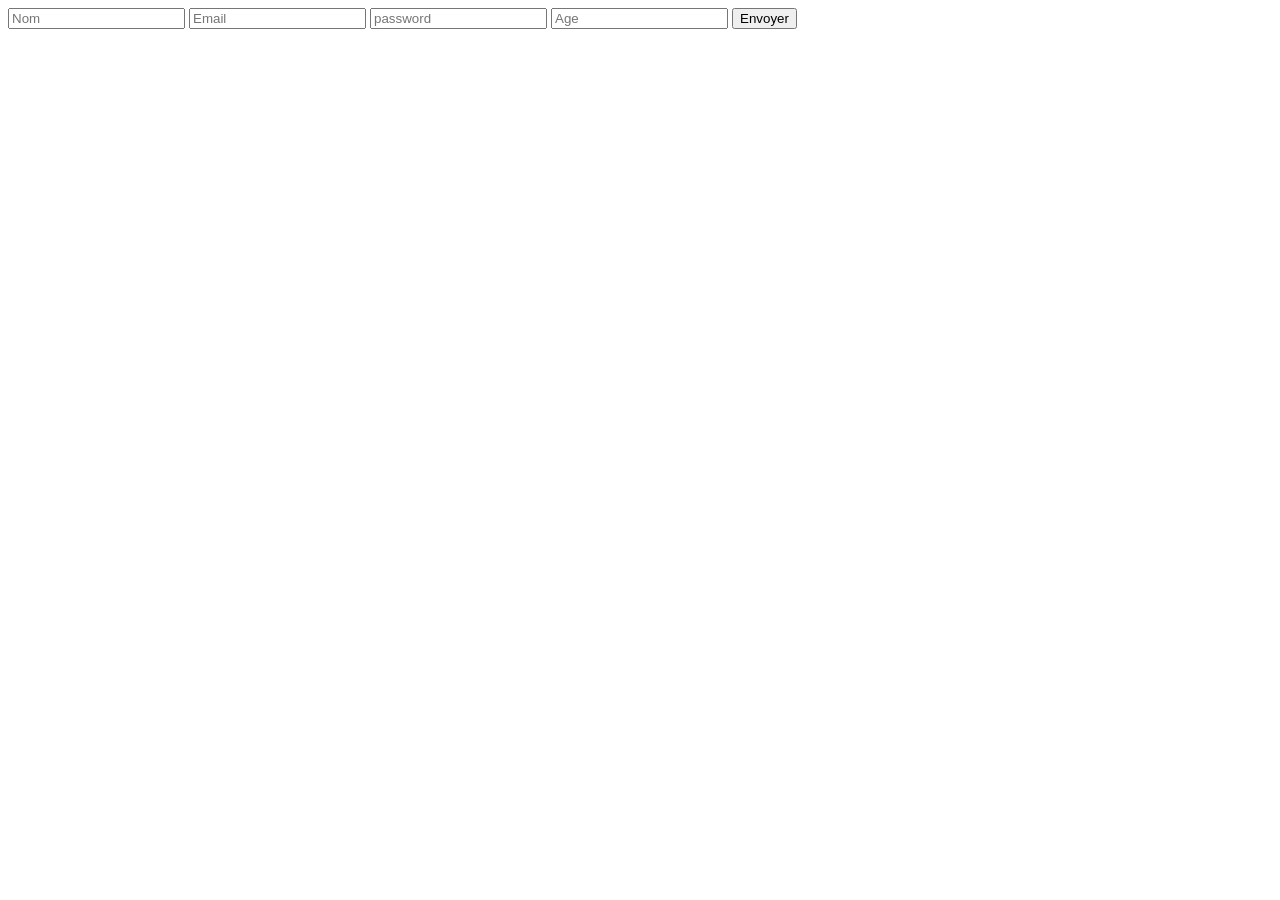
==== demos/form/index.html @ 314c2c95 "feat: start demo secure form" ====
<!DOCTYPE html>
<html lang="fr">
<head>
    <meta charset="UTF-8">
    <meta name="viewport" content="width=device-width, initial-scale=1.0">
    <title>Document</title>
</head>
<body>
    <form action="http://localhost:8080" method="post">
        <input type="text" placeholder="Nom">
        <input type="email" placeholder="Email">
        <input type="password" placeholder="password">
        <input type="number" placeholder="Age">
        <input type="submit" value="Envoyer">
    </form>
</body>
</html>
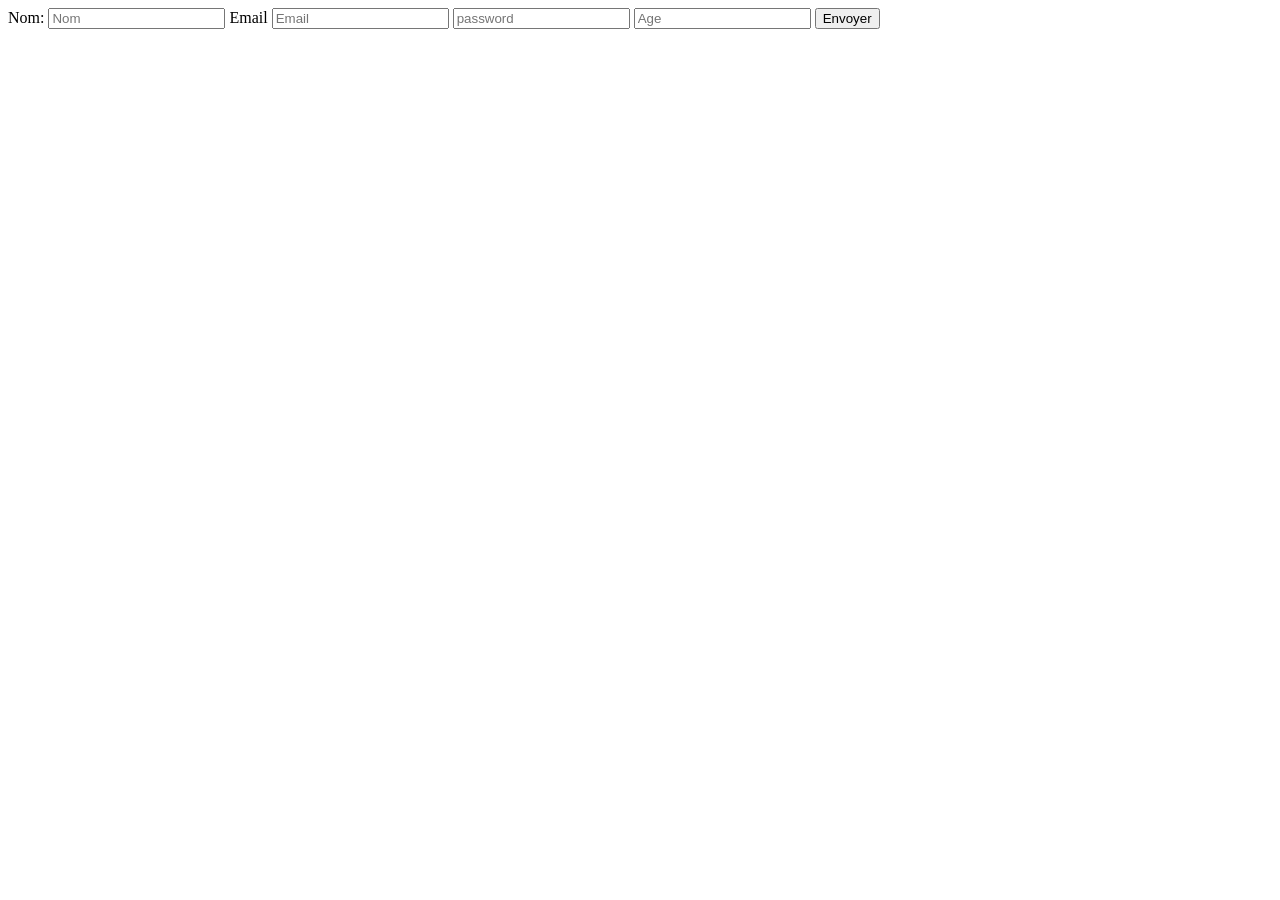
==== commit 1df6d1ab: "refactor: startting html secure form attributs" ====
--- a/demos/form/index.html
+++ b/demos/form/index.html
@@ -7,10 +7,12 @@
 </head>
 <body>
     <form action="http://localhost:8080" method="post">
-        <input type="text" placeholder="Nom">
-        <input type="email" placeholder="Email">
-        <input type="password" placeholder="password">
-        <input type="number" placeholder="Age">
+        <label for="firstname">Nom:</label>
+        <input type="text" name="firstname" id="firstname" placeholder="Nom" minlength="2" maxlength="50">
+        <label for="email">Email</label>
+        <input type="email" name="email" id="email" placeholder="Email" pattern="^((?!\.)[\w\-_.]*[^.])(@\w+)(\.\w+(\.\w+)?[^.\W])$">
+        <input type="password" name="password" placeholder="password">
+        <input type="number" name="age" placeholder="Age">
         <input type="submit" value="Envoyer">
     </form>
 </body>
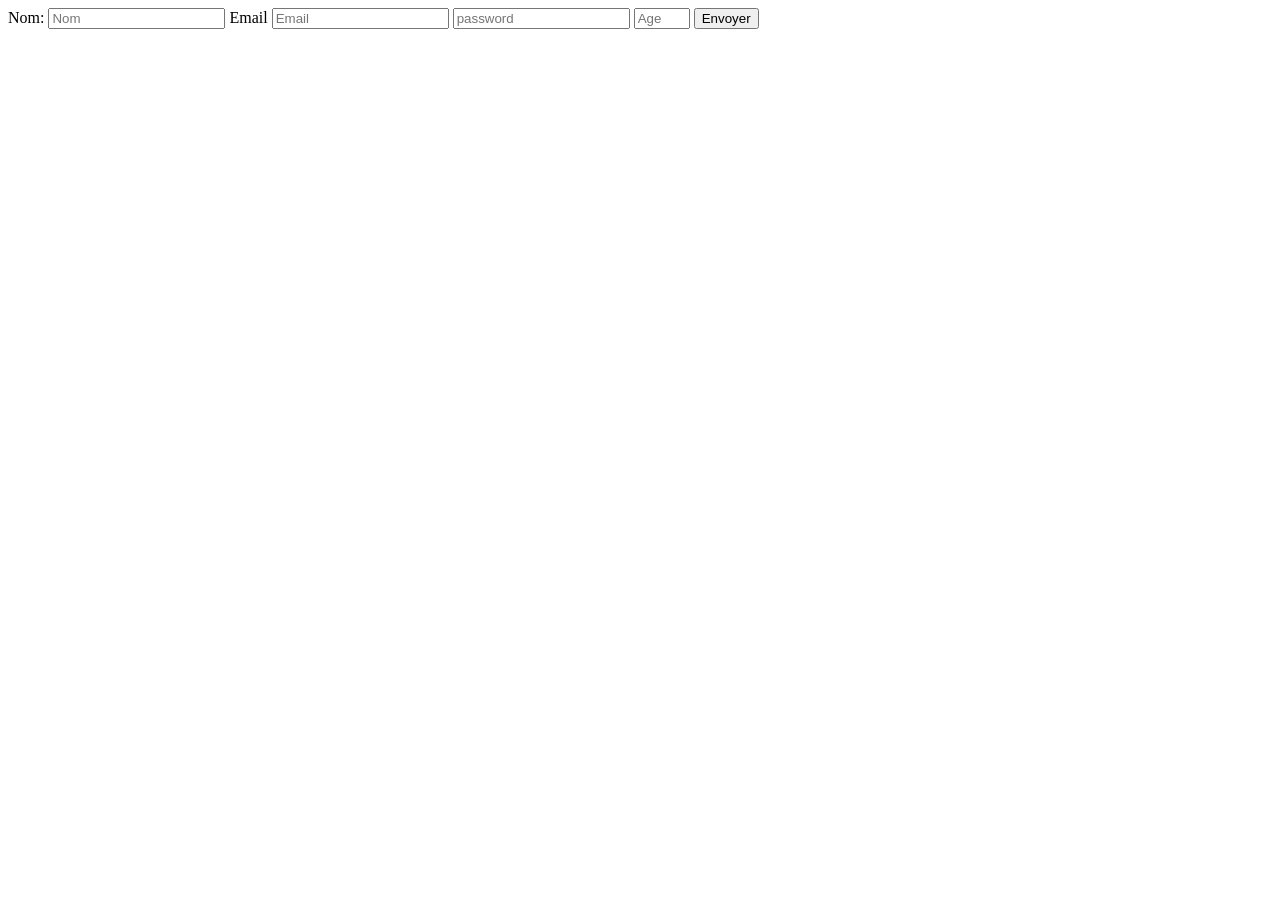
==== commit 7fc38839: "refactor: end secure html attributs" ====
--- a/demos/form/index.html
+++ b/demos/form/index.html
@@ -8,11 +8,15 @@
 <body>
     <form action="http://localhost:8080" method="post">
         <label for="firstname">Nom:</label>
-        <input type="text" name="firstname" id="firstname" placeholder="Nom" minlength="2" maxlength="50">
+        <input type="text" name="firstname" id="firstname" placeholder="Nom"
+            minlength="2" maxlength="50"
+            required pattern="[a-z]{2,}"
+        >
         <label for="email">Email</label>
-        <input type="email" name="email" id="email" placeholder="Email" pattern="^((?!\.)[\w\-_.]*[^.])(@\w+)(\.\w+(\.\w+)?[^.\W])$">
-        <input type="password" name="password" placeholder="password">
-        <input type="number" name="age" placeholder="Age">
+        <input type="email" name="email" id="email" placeholder="Email"
+            pattern="^((?!\.)[\w\-_.]*[^.])(@\w+)(\.\w+(\.\w+)?[^.\W])$">
+        <input type="password" name="password" placeholder="password" minlength="16" maxlength="36">
+        <input type="number" name="age" placeholder="Age" min="18" max="120">
         <input type="submit" value="Envoyer">
     </form>
 </body>
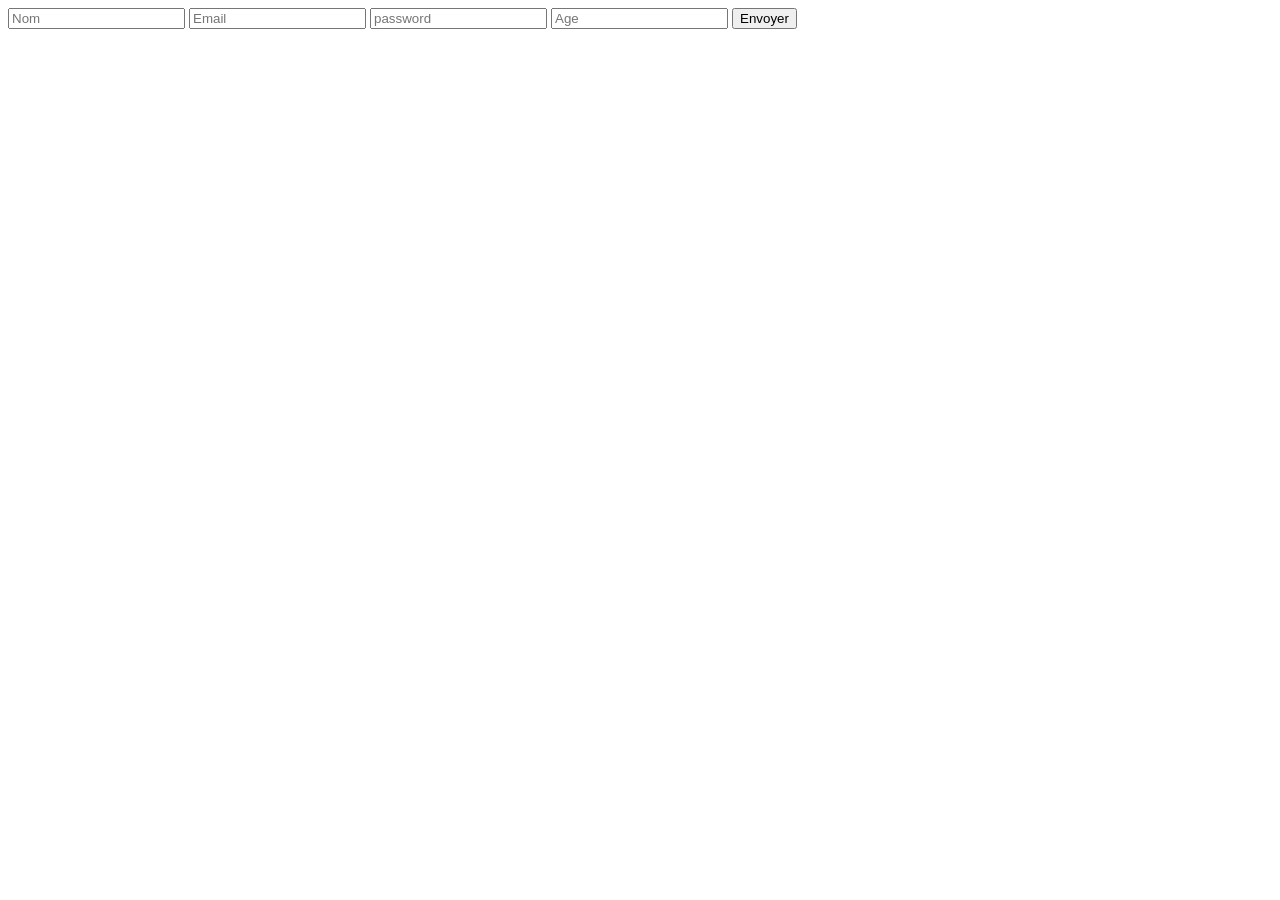
==== commit 0e110eee: "refactor: end js secure" ====
--- a/demos/form/index.html
+++ b/demos/form/index.html
@@ -4,20 +4,16 @@
     <meta charset="UTF-8">
     <meta name="viewport" content="width=device-width, initial-scale=1.0">
     <title>Document</title>
+    <link rel="stylesheet" href="assets/css/main.css">
 </head>
 <body>
     <form action="http://localhost:8080" method="post">
-        <label for="firstname">Nom:</label>
-        <input type="text" name="firstname" id="firstname" placeholder="Nom"
-            minlength="2" maxlength="50"
-            required pattern="[a-z]{2,}"
-        >
-        <label for="email">Email</label>
-        <input type="email" name="email" id="email" placeholder="Email"
-            pattern="^((?!\.)[\w\-_.]*[^.])(@\w+)(\.\w+(\.\w+)?[^.\W])$">
-        <input type="password" name="password" placeholder="password" minlength="16" maxlength="36">
-        <input type="number" name="age" placeholder="Age" min="18" max="120">
+        <input type="text" name="firstname" id="firstname" placeholder="Nom">
+        <input type="email" name="email" id="email" placeholder="Email">
+        <input type="password" name="password" placeholder="password">
+        <input type="number" name="age" placeholder="Age">
         <input type="submit" value="Envoyer">
     </form>
+    <script src="assets/js/form.js" type="module"></script>
 </body>
 </html>
--- a/demos/form/assets/css/main.css
+++ b/demos/form/assets/css/main.css
@@ -0,0 +1,4 @@
+.alert-info {
+    color: blue;
+    font-weight: 700;
+}
